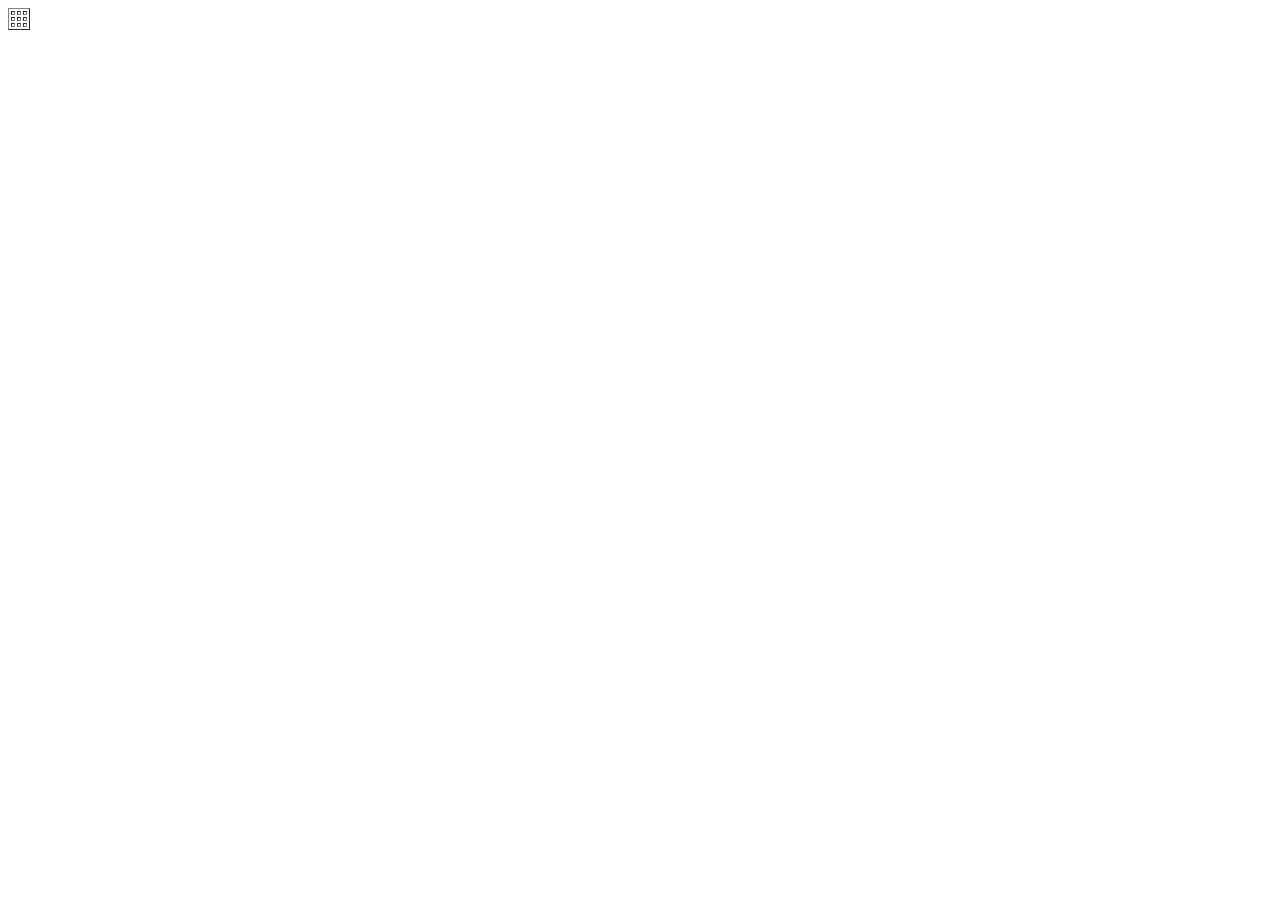
==== table-practice.html @ 8d790569 "add table-practice.html" ====
<!DOCTYPE html>
<html>
  <head>
    <meta charset="utf-8">
    <title>table
    </title>
  </head>
  <body>
    <table border=1>
      <tr>
        <th> </th>
        <th> </th>
        <th> </th>
      </tr>
      <tr>
        <td> </td>
        <td> </td>
        <td> </td>
      </tr>
      <tr>
        <td> </td>
        <td> </td>
        <td> </td>
      </tr>

    </table>


  </body>
</html>
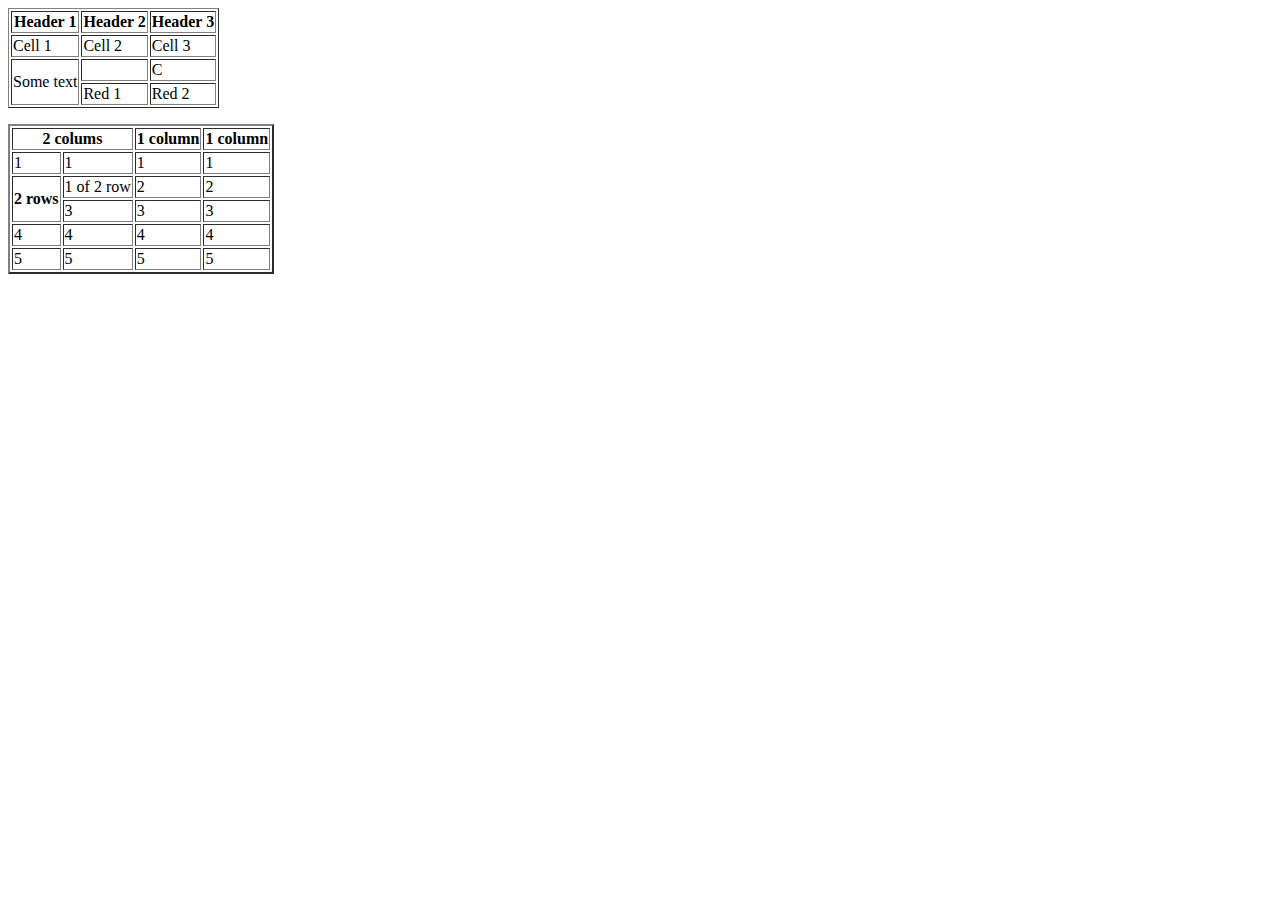
==== commit 834475cf: "add table practice with 2 colspan and 2 rowspan" ====
--- a/table-practice.html
+++ b/table-practice.html
@@ -5,26 +5,72 @@
     <title>table
     </title>
   </head>
+
   <body>
     <table border=1>
       <tr>
-        <th> </th>
-        <th> </th>
-        <th> </th>
+        <th>Header 1 </th>
+        <th>Header 2 </th>
+        <th>Header 3 </th>
       </tr>
       <tr>
-        <td> </td>
-        <td> </td>
-        <td> </td>
+        <td>Cell 1 </td>
+        <td>Cell 2 </td>
+        <td>Cell 3 </td>
       </tr>
       <tr>
-        <td> </td>
-        <td> </td>
-        <td> </td>
+        <td rowspan="2">Some text </td>
+        <td> &nbsp; </td>
+        <td>C </td>
       </tr>
+      <tr>
+        <td>Red 1</td>
+        <td>Red 2</td>
+      </tr>
+  </table>
+<p>
+<table border=2>
+<tr>
+    <th colspan="2">2 colums</th>
+    <th>1 column</th>
+  <th>1 column</th>
 
+</tr>
+<tr>
+    <td>1</td>
+    <td>1</td>
+    <td>1</td>
+    <td>1</td>
+</tr>
+  <td rowspan="2"><b>2 rows</b></td>
+  <td>1 of 2 row</td>
+  <td>2 </td>
+  <td>2</td>
+</tr>
+<tr>
+  <td>3</td>
+  <td>3</td>
+  <td>3</td>
+</tr>
+
+<tr>
+  <td>4</td>
+  <td>4</td>
+  <td>4</td>
+  <td>4</td>
+
+</tr>
+<tr>
+  <td>5</td>
+  <td>5</td>
+  <td>5</td>
+  <td>5</td>
+
+</tr>
     </table>
-
+<br>
+<br>
+</p>
 
   </body>
 </html>
